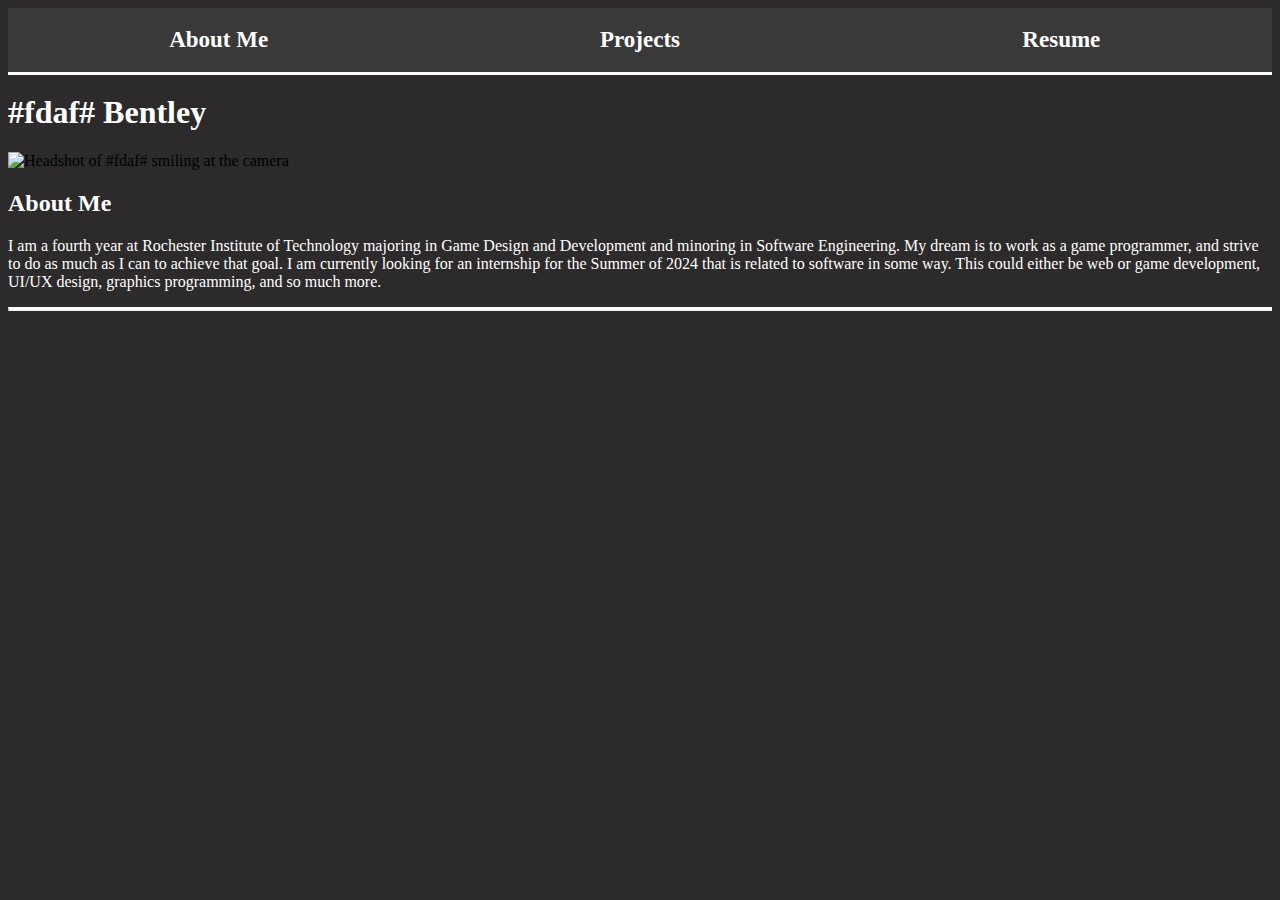
==== index.html @ 26b490ee "Add files via upload" ====
<!DOCTYPE html>
<html lang="en">
<head>
    <meta charset="UTF-8">
    <meta name="viewport" content="width=device-width, initial-scale=1.0">
    <title>#fdaf# Bentley</title>
    <link rel="stylesheet" href="css/style.css">
</head>
<body>
    <div id="banner">
        <a href="./index.html">About Me</a>
        <a href="./projects.html">Projects</a>
        <a href="./resume.html">Resume</a>
    </div>

    <h1>#fdaf# Bentley</h1>
    <img src="" alt="Headshot of #fdaf# smiling at the camera">

    <h2>About Me</h2>
    <p>I am a fourth year at Rochester Institute of Technology majoring in Game Design and Development and minoring in Software Engineering. My dream is to work as a game programmer, and strive to do as much as I can to achieve that goal. I am currently looking for an internship for the Summer of 2024 that is related to software in some way. This could either be web or game development, UI/UX design, graphics programming, and so much more.</p>

    <p></p>
</body>
<footer>
    <hr>
    <div id="contactLinks"></div>
</footer>
</html>
---- css/style.css ----
html
{
    background-color: rgb(44, 42, 42);
}

#banner a:visited, #banner, h1, h2, h3, h4, p, span, a:link
{
    color: white;
}

a:visited
{
    color: rgb(173, 171, 171);
}
#contactLinks
{
    display: flex;
    justify-content: space-between;
    margin-left: 20%;
    margin-right: 20%;
    margin-top: 2%;
    margin-bottom: 2%;
}

#banner
{
    display: grid;
    grid-template-columns: repeat(3, 1fr);
    grid-template-rows: 1fr;
    grid-template-areas: "aboutMe projectButt contactButt";
    position: sticky;
    top: 0;
    box-shadow: 0px 3px white;
    color: white;
    background-color: #393939;
}

#banner a
{
    padding-block-start: 0.83em;
    padding-block-end: 0.83em;
    font-size: 23px;
    text-decoration:none;
    font-weight: bold;
    color:white;
    text-align: center;
    background-color: #393939;

}

#banner a:hover
{
    background: white;
    color: black;
}

footer hr {
    border-top: 3px solid white;
}
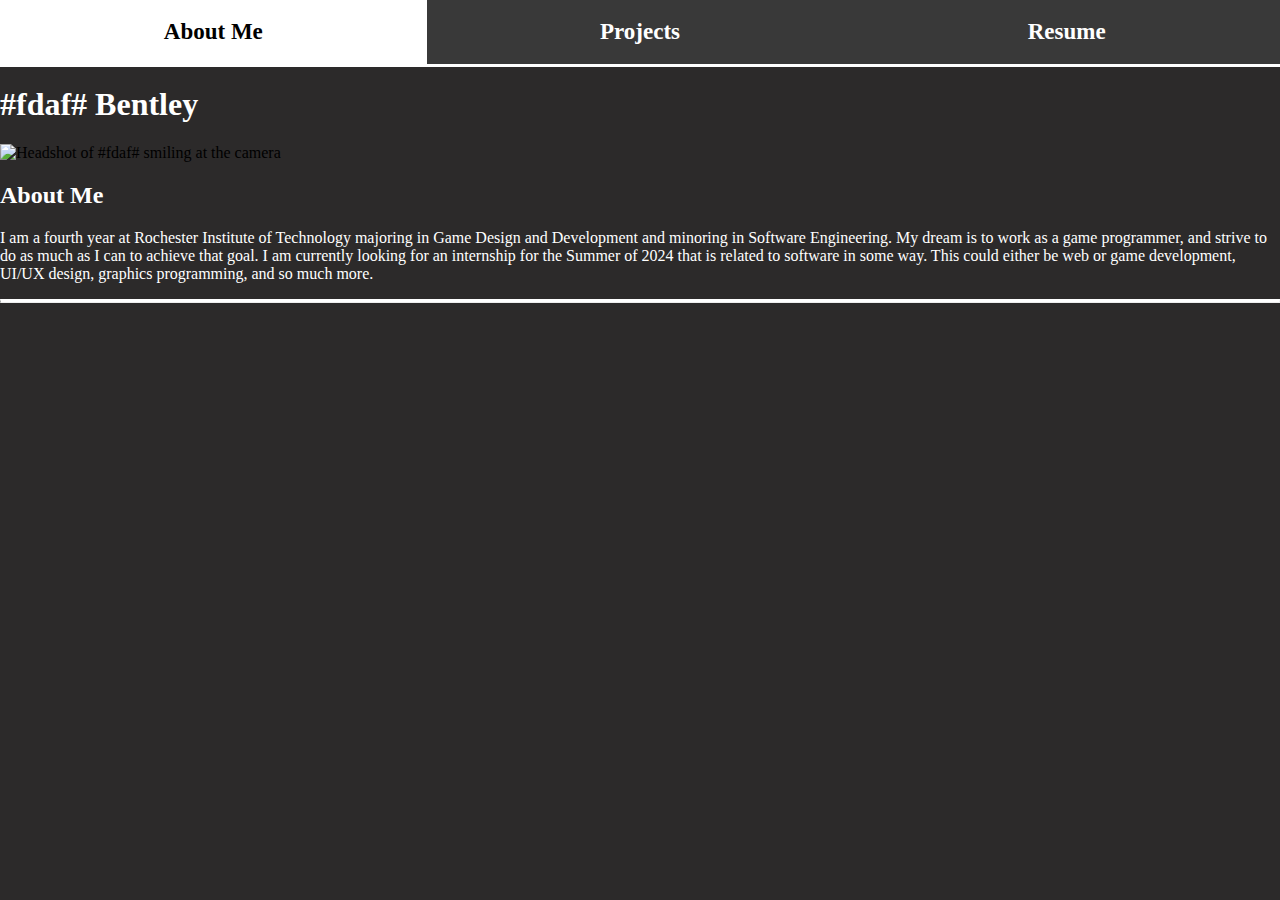
==== commit c53ee506: "Created ktane project page + added drop down menu for link" ====
--- a/index.html
+++ b/index.html
@@ -1,12 +1,15 @@
 <!DOCTYPE html>
 <html lang="en">
+
 <head>
     <meta charset="UTF-8">
     <meta name="viewport" content="width=device-width, initial-scale=1.0">
     <title>#fdaf# Bentley</title>
     <link rel="stylesheet" href="css/style.css">
 </head>
+
 <body>
+
     <div id="banner">
         <a href="./index.html">About Me</a>
         <a href="./projects.html">Projects</a>
@@ -17,12 +20,15 @@
     <img src="" alt="Headshot of #fdaf# smiling at the camera">
 
     <h2>About Me</h2>
-    <p>I am a fourth year at Rochester Institute of Technology majoring in Game Design and Development and minoring in Software Engineering. My dream is to work as a game programmer, and strive to do as much as I can to achieve that goal. I am currently looking for an internship for the Summer of 2024 that is related to software in some way. This could either be web or game development, UI/UX design, graphics programming, and so much more.</p>
-
-    <p></p>
+    <p>I am a fourth year at Rochester Institute of Technology majoring in Game Design and Development and minoring in
+        Software Engineering. My dream is to work as a game programmer, and strive to do as much as I can to achieve
+        that goal. I am currently looking for an internship for the Summer of 2024 that is related to software in some
+        way. This could either be web or game development, UI/UX design, graphics programming, and so much more.</p>
 </body>
 <footer>
     <hr>
     <div id="contactLinks"></div>
+
 </footer>
+
 </html>--- a/css/style.css
+++ b/css/style.css
@@ -1,19 +1,25 @@
-html
-{
+html {
     background-color: rgb(44, 42, 42);
 }
 
-#banner a:visited, #banner, h1, h2, h3, h4, p, span, a:link
-{
+#banner a:visited,
+#banner,
+h1,
+h2,
+h3,
+h4,
+p,
+span,
+a:link,
+td {
     color: white;
 }
 
-a:visited
-{
+a:visited {
     color: rgb(173, 171, 171);
 }
-#contactLinks
-{
+
+#contactLinks {
     display: flex;
     justify-content: space-between;
     margin-left: 20%;
@@ -22,8 +28,7 @@
     margin-bottom: 2%;
 }
 
-#banner
-{
+#banner {
     display: grid;
     grid-template-columns: repeat(3, 1fr);
     grid-template-rows: 1fr;
@@ -35,25 +40,74 @@
     background-color: #393939;
 }
 
-#banner a
-{
+#banner a {
     padding-block-start: 0.83em;
     padding-block-end: 0.83em;
     font-size: 23px;
-    text-decoration:none;
+    text-decoration: none;
     font-weight: bold;
-    color:white;
+    color: white;
     text-align: center;
     background-color: #393939;
 
 }
 
-#banner a:hover
-{
+#banner a:hover {
     background: white;
     color: black;
 }
 
 footer hr {
     border-top: 3px solid white;
+}
+
+body {
+
+    margin: 0px;
+    min-width: 400px;
+    overflow-x: auto;
+}
+
+.dropdown {
+    position: relative;
+    display: inline-block;
+    text-align: center;
+    padding-block-start: 0.83em;
+    padding-block-end: 0.83em;
+}
+
+.dropdown-content {
+    display: none;
+    position: absolute;
+    background-color: #f1f1f1;
+    min-width: 160px;
+    box-shadow: 0px 8px 16px 0px rgba(0, 0, 0, 0.2);
+    z-index: 1;
+    margin-left: 30%;
+    margin-top: 2%;
+    text-align: center;
+}
+
+.dropdown-content a {
+    color: black;
+    padding: 12px 16px;
+    text-decoration: none;
+    display: block;
+}
+
+.no-highlight a:hover {
+    color: white;
+    background-color: #393939;
+}
+
+.dropdown-content a:hover {
+    background-color: #ddd;
+}
+
+.dropdown:hover .dropdown-content {
+    display: block;
+}
+
+.dropdown:hover .dropbtn {
+    background-color: #3e8e41;
 }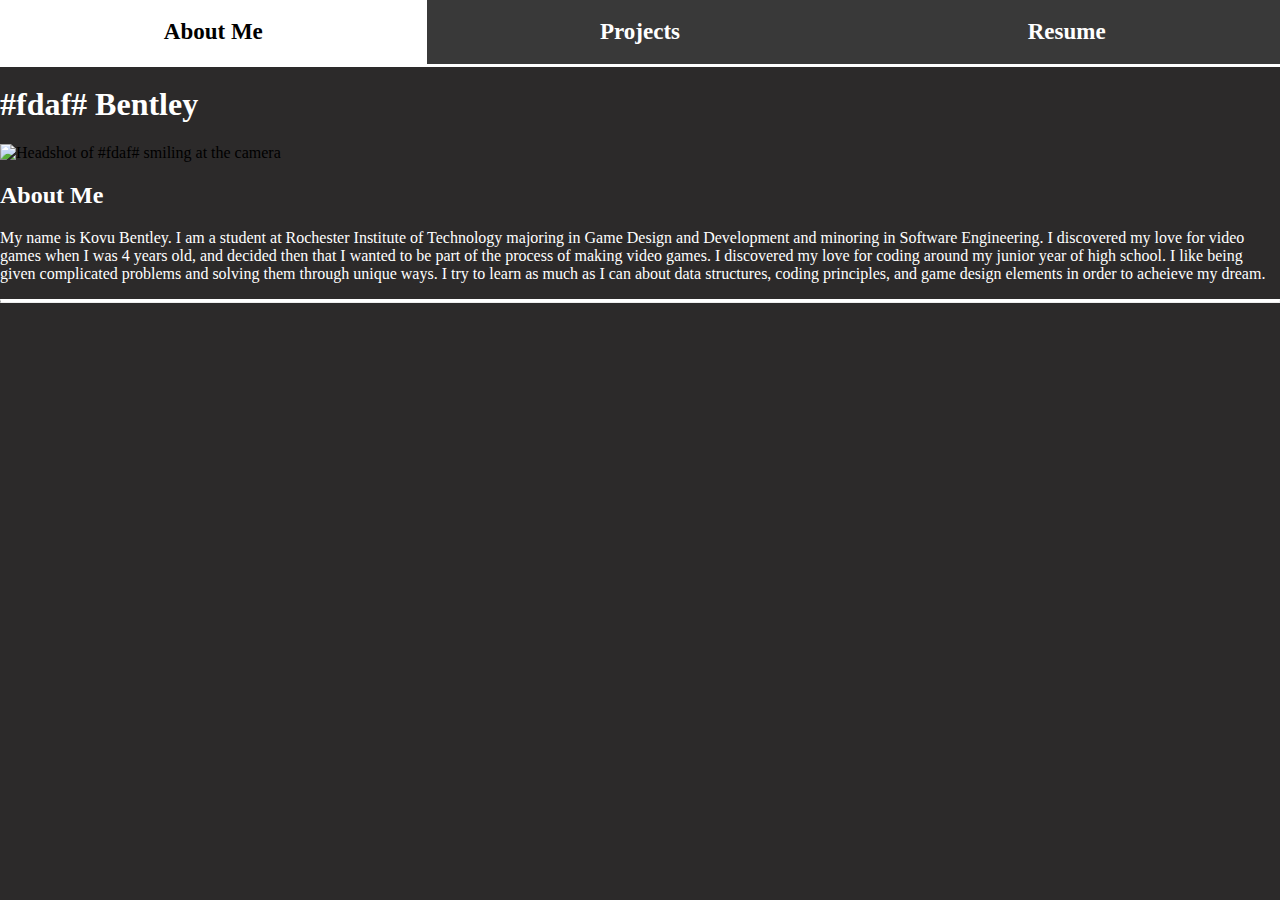
==== commit 2cbc42c2: "Updated parapgraphs + added date to LFA + Refactored Solver Date" ====
--- a/index.html
+++ b/index.html
@@ -20,10 +20,7 @@
     <img src="" alt="Headshot of #fdaf# smiling at the camera">
 
     <h2>About Me</h2>
-    <p>I am a fourth year at Rochester Institute of Technology majoring in Game Design and Development and minoring in
-        Software Engineering. My dream is to work as a game programmer, and strive to do as much as I can to achieve
-        that goal. I am currently looking for an internship for the Summer of 2024 that is related to software in some
-        way. This could either be web or game development, UI/UX design, graphics programming, and so much more.</p>
+    <p>My name is Kovu Bentley. I am a student at Rochester Institute of Technology majoring in Game Design and Development and minoring in Software Engineering. I discovered my love for video games when I was 4 years old, and decided then that I wanted to be part of the process of making video games. I discovered my love for coding around my junior year of high school. I like being given complicated problems and solving them through unique ways. I try to learn as much as I can about data structures, coding principles, and game design elements in order to acheieve my dream.</p>
 </body>
 <footer>
     <hr>
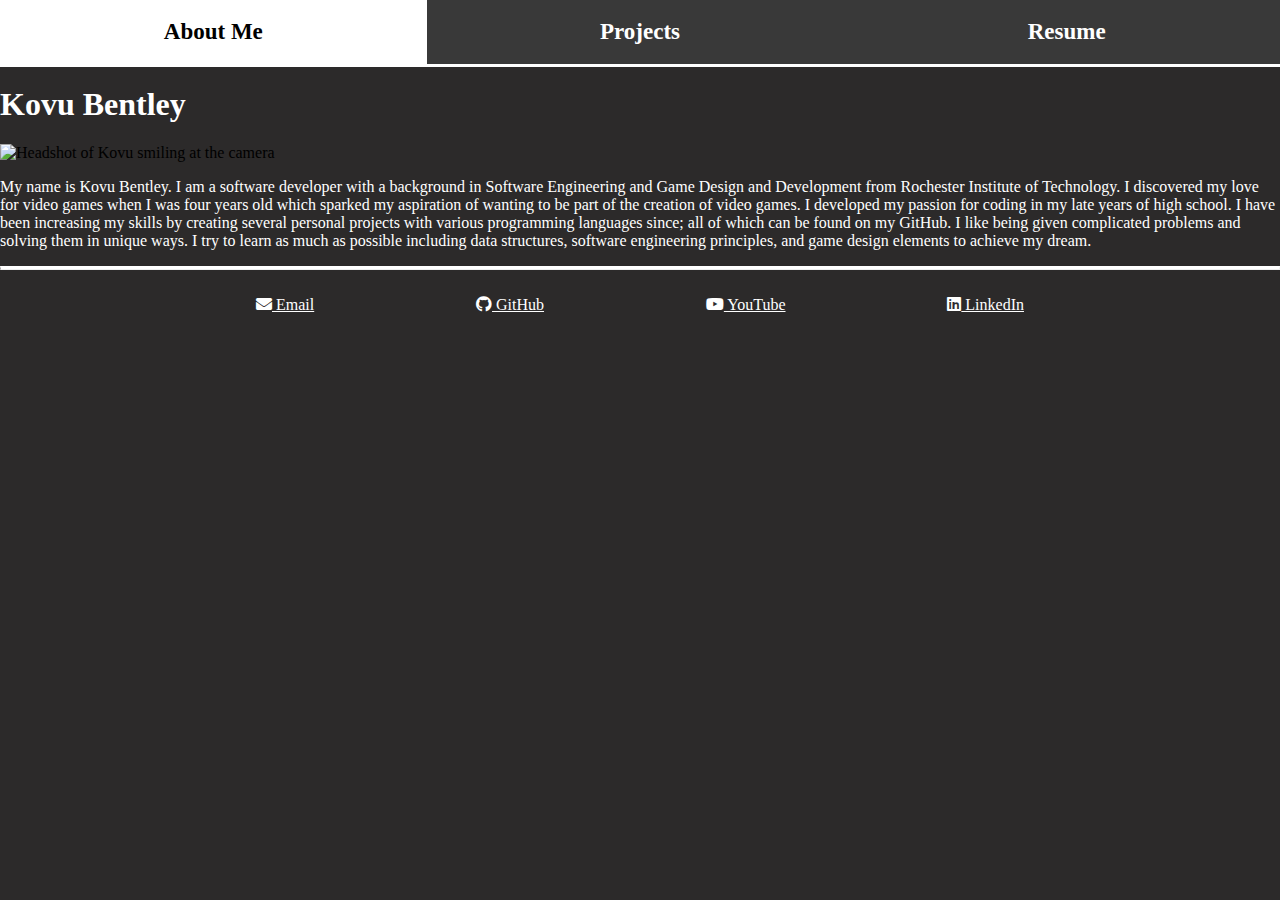
==== commit 457e86f0: "refactor projects banner to expand on click" ====
--- a/index.html
+++ b/index.html
@@ -1,31 +1,47 @@
 <!DOCTYPE html>
 <html lang="en">
+  <head>
+    <meta charset="UTF-8" />
+    <meta name="viewport" content="width=device-width, initial-scale=1.0" />
+    <script type="module" src="js/utils.js"></script>
+    <script type="module" src="js/about-me.js"></script>
+    <script>
+      function redirect(str) {
+        window.location.href = str;
+      }
+      function toggleDropDown() {
+        const element = document.querySelector('.dropdown-content');
+        console.log(element.style.display);
+        element.style.display = element.style.display == 'block' ? 'none' : 'block' 
+      }
+    </script>
+    <link rel="stylesheet" href="css/style.css" />
+    <link rel="stylesheet" href="css/about-me.css" />
+    <link
+      rel="stylesheet"
+      href="https://cdnjs.cloudflare.com/ajax/libs/font-awesome/5.15.4/css/all.min.css"
+      integrity="sha512-1ycn6IcaQQ40/MKBW2W4Rhis/DbILU74C1vSrLJxCq57o941Ym01SwNsOMqvEBFlcgUa6xLiPY/NS5R+E6ztJQ=="
+      crossorigin="anonymous"
+      referrerpolicy="no-referrer"
+    />
+    <title>Document</title>
+  </head>
 
-<head>
-    <meta charset="UTF-8">
-    <meta name="viewport" content="width=device-width, initial-scale=1.0">
-    <title>#fdaf# Bentley</title>
-    <link rel="stylesheet" href="css/style.css">
-</head>
-
-<body>
-
-    <div id="banner">
-        <a href="./index.html">About Me</a>
-        <a href="./projects.html">Projects</a>
-        <a href="./resume.html">Resume</a>
+  <body>
+    <div id="banner"></div>
+    <div id="about-me" class="flex">
+      <h1>Kovu Bentley</h1>
+      <img id="headshot" src="img/headshot.jpg" alt="Headshot of Kovu smiling at the camera" />
+      <p>
+        My name is Kovu Bentley. I am a software developer with a background in Software Engineering and Game Design and Development from Rochester Institute of Technology. I discovered my love for
+        video games when I was four years old which sparked my aspiration of wanting to be part of the creation of video games. I developed my passion for coding in my late years of high school. I
+        have been increasing my skills by creating several personal projects with various programming languages since; all of which can be found on my GitHub portfolio. I like being given complicated
+        problems and solving them in unique ways. I try to learn as much as possible about data structures, software engineering principles, and game design elements to achieve my dream.
+      </p>
     </div>
-
-    <h1>#fdaf# Bentley</h1>
-    <img src="" alt="Headshot of #fdaf# smiling at the camera">
-
-    <h2>About Me</h2>
-    <p>My name is Kovu Bentley. I am a student at Rochester Institute of Technology majoring in Game Design and Development and minoring in Software Engineering. I discovered my love for video games when I was 4 years old, and decided then that I wanted to be part of the process of making video games. I discovered my love for coding around my junior year of high school. I like being given complicated problems and solving them through unique ways. I try to learn as much as I can about data structures, coding principles, and game design elements in order to acheieve my dream.</p>
-</body>
-<footer>
-    <hr>
+  </body>
+  <footer>
+    <hr />
     <div id="contactLinks"></div>
-
-</footer>
-
-</html>+  </footer>
+</html>
--- a/css/style.css
+++ b/css/style.css
@@ -11,10 +11,8 @@
 p,
 span,
 a:link,
-td {
-    color: white;
-}
-
+td { color: white; }
+#bannder { z-index: 9999; }
 a:visited {
     color: rgb(173, 171, 171);
 }
@@ -83,9 +81,10 @@
     min-width: 160px;
     box-shadow: 0px 8px 16px 0px rgba(0, 0, 0, 0.2);
     z-index: 1;
-    margin-left: 30%;
     margin-top: 2%;
     text-align: center;
+    width: 33.333333333333vw;
+
 }
 
 .dropdown-content a {
@@ -93,21 +92,35 @@
     padding: 12px 16px;
     text-decoration: none;
     display: block;
-}
-
-.no-highlight a:hover {
-    color: white;
-    background-color: #393939;
+    box-sizing: border-box;
+    border-top: 1px solid white;
 }
 
 .dropdown-content a:hover {
     background-color: #ddd;
 }
-
-.dropdown:hover .dropdown-content {
-    display: block;
+.dropdown:hover {
+    background-color: white;
 }
 
-.dropdown:hover .dropbtn {
-    background-color: #3e8e41;
+.project-links {
+    text-align: center;
+    margin-bottom: 5%;
+}
+
+#banner button {
+    all: unset;
+    padding-block-start: 0.83em;
+    padding-block-end: 0.83em;
+    font-size: 23px;
+    text-decoration: none;
+    font-weight: bold;
+    color: white;
+    text-align: center;
+    background-color: #393939;
+}
+
+#banner button:hover {
+    background-color: white;
+    color: black
 }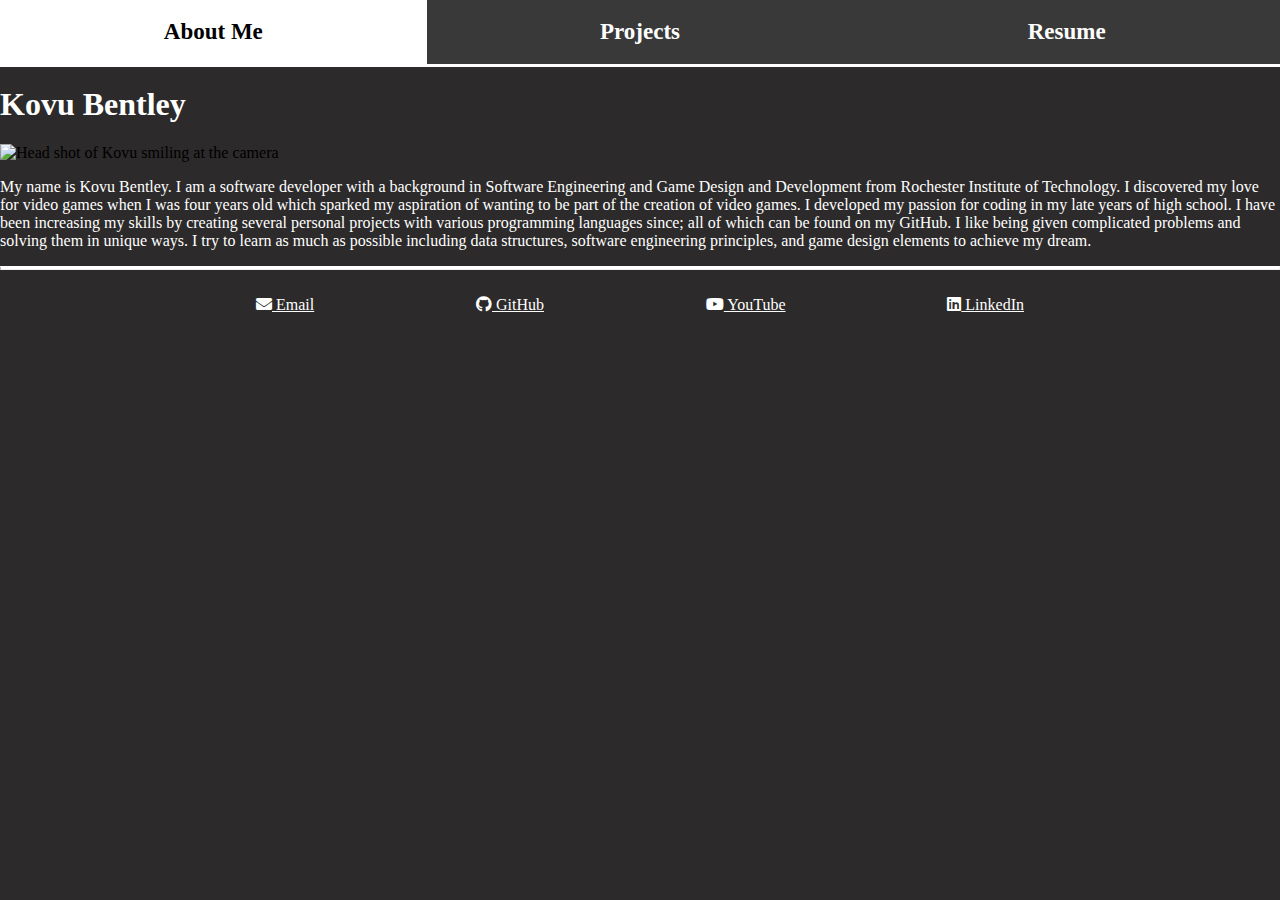
==== commit b9b81825: "spelling fixes" ====
--- a/index.html
+++ b/index.html
@@ -31,7 +31,7 @@
     <div id="banner"></div>
     <div id="about-me" class="flex">
       <h1>Kovu Bentley</h1>
-      <img id="headshot" src="img/headshot.jpg" alt="Headshot of Kovu smiling at the camera" />
+      <img id="headshot" src="img/headshot.jpg" alt="Head shot of Kovu smiling at the camera" />
       <p>
         My name is Kovu Bentley. I am a software developer with a background in Software Engineering and Game Design and Development from Rochester Institute of Technology. I discovered my love for
         video games when I was four years old which sparked my aspiration of wanting to be part of the creation of video games. I developed my passion for coding in my late years of high school. I
